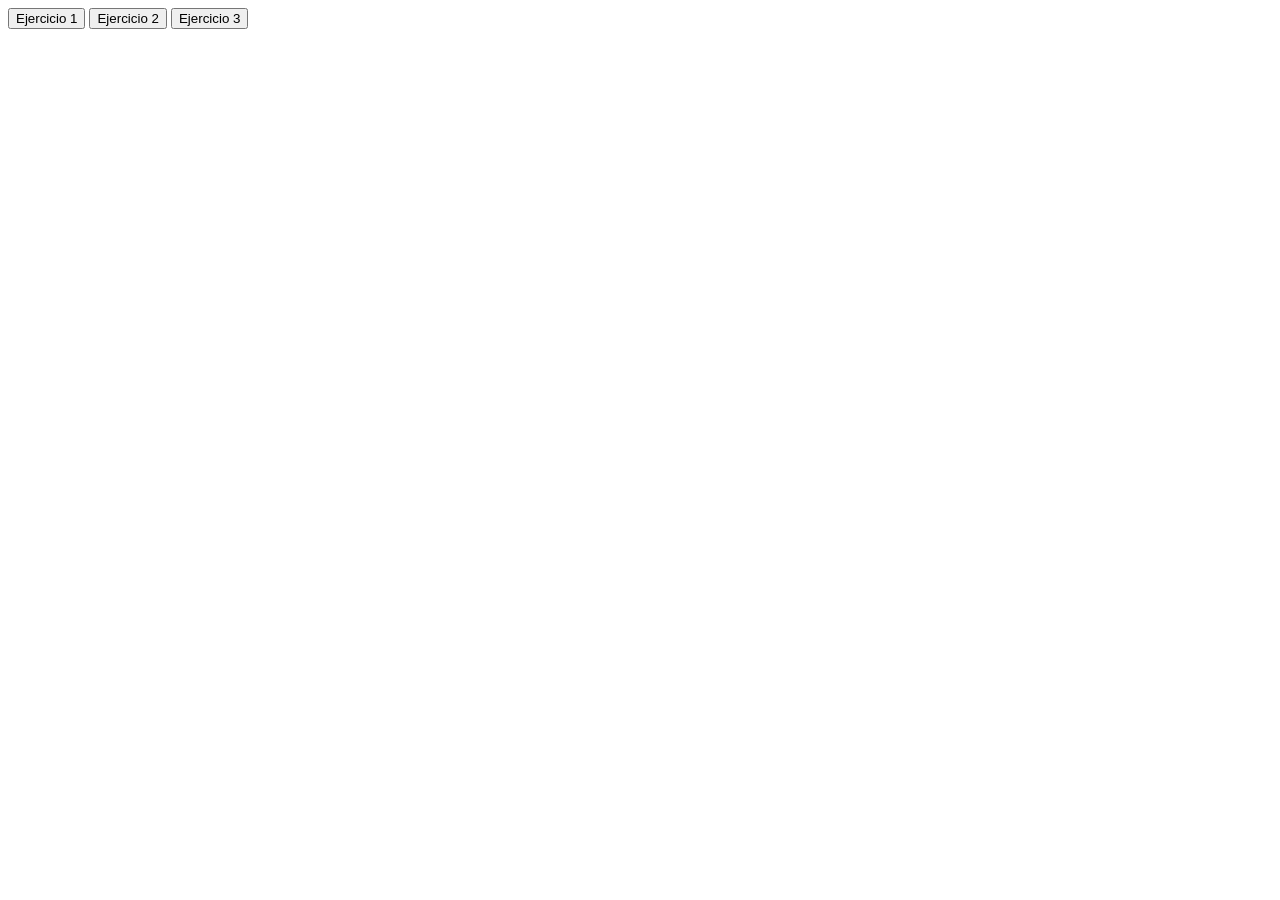
==== ejercicio.html @ 97396fca "respositorio local a remoto" ====
<!DOCTYPE html>
<html lang="en">
<head>
    <meta charset="UTF-8">
    <meta name="viewport" content="width=device-width, initial-scale=1.0">
    <title>Ejercicio for</title>
    <script src="ejercicio.js"></script>
</head>
<body>
    <input type="button" value="Ejercicio 1" onclick="ejecutar(1);"/>
    <input type="button" value="Ejercicio 2" onclick="ejecutar(2);"/>
    <input type="button" value="Ejercicio 3" onclick="ejecutar(3);"/>
</body>
</html>
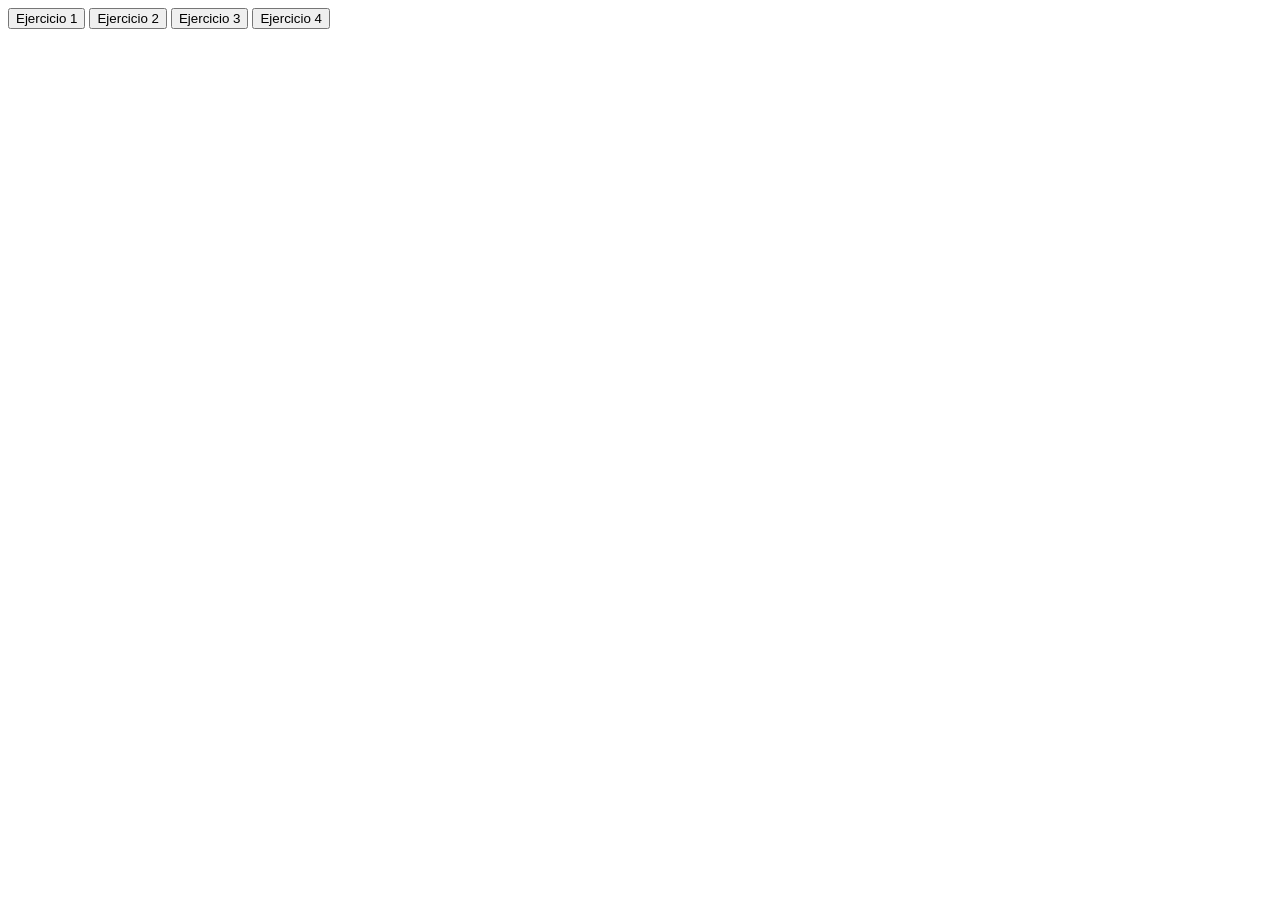
==== commit 8b011020: "Reto 1 - depuracion de for" ====
--- a/ejercicio.html
+++ b/ejercicio.html
@@ -10,5 +10,6 @@
     <input type="button" value="Ejercicio 1" onclick="ejecutar(1);"/>
     <input type="button" value="Ejercicio 2" onclick="ejecutar(2);"/>
     <input type="button" value="Ejercicio 3" onclick="ejecutar(3);"/>
+    <input type="button" value="Ejercicio 4" onclick="ejecutar(4);"/>
 </body>
 </html>
